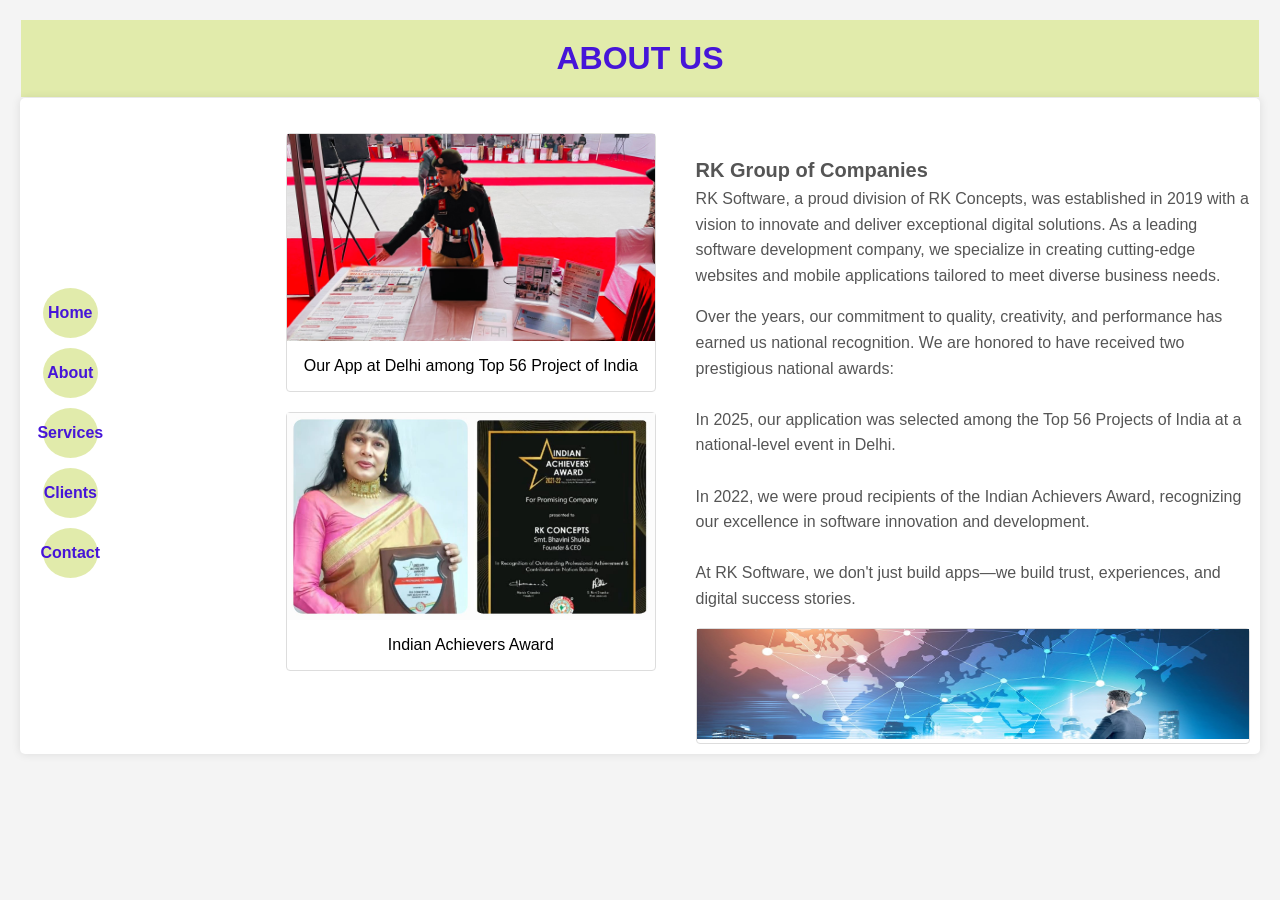
==== aboutus.html @ e4da3123 "done" ====
<!DOCTYPE html>
<html lang="en">
  <head>
    <meta charset="UTF-8" />
    <meta name="viewport" content="width=device-width, initial-scale=1.0" />
    <title>About Us</title>
    <link rel="stylesheet" href="css/about.css" />
  </head>
  <body>
    <h1
      style="
        text-align: center;
        background-color: #e0eba8f5;
        padding: 20px;
        margin: 1px;
        color: #4615d8;
      "
    >
      ABOUT US
    </h1>
    <div class="container">
      <section class="about-us">
        <div class="button-container">
          <button
            class="animate-left-button"
            style="top: 30%"
            onclick="window.location.href = 'index.html'"
          >
            Home
          </button>
          <button
            class="animate-left-button"
            style="top: 40%"
            onclick="window.location.href = 'aboutus.html'"
          >
            About
          </button>
          <button
            class="animate-left-button"
            style="top: 50%"
            onclick="window.location.href = 'Services.html'"
          >
            Services
          </button>
          <button
            class="animate-left-button"
            style="top: 60%"
            onclick="window.location.href = 'client.html'"
          >
            Clients
          </button>
          <button
            class="animate-left-button"
            style="top: 70%"
            onclick="window.location.href = 'contact.html'"
          >
            Contact
          </button>
        </div>
      </section>

      <section class="left-section">
        <div class="award-image-container">
          <img src="images/khushi.jpg" alt="Award Image 1" />
          <p>Our App at Delhi among Top 56 Project of India</p>
        </div>
        <div class="award-image-container">
          <img src="images/bhavu.jpg" alt="Award Image 2" />
          <p>Indian Achievers Award</p>
        </div>
      </section>
      <section class="right-section">
        <div class="content-area">
          <p>
            <b style="font-size: 20px">RK Group of Companies </b><br />RK
            Software, a proud division of RK Concepts, was established in 2019
            with a vision to innovate and deliver exceptional digital solutions.
            As a leading software development company, we specialize in creating
            cutting-edge websites and mobile applications tailored to meet
            diverse business needs.
          </p>
          <p>
            Over the years, our commitment to quality, creativity, and
            performance has earned us national recognition. We are honored to
            have received two prestigious national awards: <br /><br />
            In 2025, our application was selected among the Top 56 Projects of
            India at a national-level event in Delhi.<br /><br />
            In 2022, we were proud recipients of the Indian Achievers Award,
            recognizing our excellence in software innovation and development.
            <br /><br />At RK Software, we don't just build apps—we build trust,
            experiences, and digital success stories.
          </p>
        </div>
        <div class="computer-software-image-container">
          <img
            src="images/about.jpg"
            alt="Computer Software Image"
            style="height: 110px; width: 5000px"
          />
        </div>
      </section>
    </div>
  </body>
</html>
---- css/about.css ----
body {
  font-family: sans-serif;
  margin: 20px;
  background-color: #f4f4f4;
}

.container {
  display: flex;
  margin: 0 0;
  background-color: #fff;
  padding: 10px;
  border-radius: 5px;
  box-shadow: 0 0 10px rgba(0, 0, 0, 0.1);
}

.left-section {
  flex: 0.4; /* Adjust as needed for the width ratio */
  padding-right: 20px;
  display: flex;
  flex-direction: column;
  gap: 20px;
  margin-top: 25px;
}

.award-image-container {
  border: 1px solid #ddd;
  padding: 0px;
  text-align: center;
  border-radius: 4px;
}

.award-image-container img {
  max-width: 100%;
  height: auto;
  display: block;
  margin-bottom: 0.5px;
}

.right-section {
  flex: 0.6; /* Adjust as needed for the width ratio */
  padding-left: 20px;
  margin-top: 30px;
}

.right-section h1 {
  margin-top: 0;
  color: #333;
}

.content-area {
  /*margin-bottom: 20px;*/
  line-height: 1.6;
  color: #555;
}

.computer-software-image-container {
  border: 1px solid #ddd;
  padding: 0px;
  text-align: center;
  border-radius: 4px;
}

.computer-software-image-container img {
  max-width: 100%;
}
.about-us {
  display: flex;
  flex-direction: column;
  justify-content: center;
  align-items: center;
  padding: 1rem;
  position: relative;
  width: 20vw;
  height: 600px;
  box-sizing: border-box;
  padding-top: 60px;
  position: relative;
}
.button-container {
  display: flex;
  flex-direction: column; /* Stack buttons vertically */
  align-items: center; /* Center buttons horizontally within the container */
  z-index: 20; /* Ensure buttons are above the video */
}

.animate-left-button {
  background-color: #e0eba8f5; /* Example button color */
  border-radius: 50%; /* Make it a circle */
  width: 55px; /* Force a specific width for a perfect circle */
  height: 50px;
  color: #4615d8;
  font-weight: bolder;
  padding: 0; /* Remove padding, we'll control size with width/height */
  border: none;
  cursor: pointer;
  font-size: 1rem;
  position: absolute; /* Position them initially in the center */
  left: 50%;
  transform: translateX(-50%);
  z-index: 21; /* Ensure individual buttons are above the container if needed */
  animation: slideLeft 0.5s ease-in-out forwards; /* Apply the keyframe animation */
  text-align: center; /* Center text horizontally */
  line-height: 60px; /* Make line-height equal to the height for vertical centering */
  display: flex; /* Alternatively, use flexbox for centering */
  justify-content: center; /* Center content horizontally */
  align-items: center; /* Center content vertically */
  margin-bottom: 25px;
}
.animate-left-button:hover {
  height: 90px;
  width: 90px;
  background-color: #4615d8;
  color: #e0eba8f5;
  transition: 0s;
}
.button-container > button:last-child {
  margin-bottom: 0;
}
/* Individual animation delays for each button */
.button-container > button:nth-child(1) {
  animation-delay: 0s;
}

.button-container > button:nth-child(2) {
  animation-delay: 0.2s;
}

.button-container > button:nth-child(3) {
  animation-delay: 0.4s;
}

.button-container > button:nth-child(4) {
  animation-delay: 0.6s;
}

.button-container > button:nth-child(5) {
  animation-delay: 0.8s;
}

@keyframes slideLeft {
  0% {
    left: 50%;
    transform: translateX(-50%);
  }
  100% {
    left: 5%;
    transform: translateX(0);
  }
}

/* Basic responsive adjustments */
@media (max-width: 768px) {
  .container {
    display: grid;
    grid-template-columns: 20% 80%;
  }

  .left-section {
    display: flex; /* Arrange buttons and images side by side */
    width: 100%;
    padding: 0;
    margin-bottom: 20px; /* Space below this combined section */
    gap: 10px; /* Space between buttons and images */
    order: 0; /* Ensure it appears first */
    flex-direction: column;
  }

  .about-us {
    flex: 0.5; /* Take up half the width for buttons */
    align-items: flex-start; /* Align buttons to the left */
  }
  .button-container {
    width: 100%; /* Buttons take full width of their container */
    align-items: flex-start; /* Align buttons to the left */
  }

  .award-images-section {
    flex: 0.5; /* Take up half the width for images */
    display: flex; /* Arrange images side by side */
    gap: 10px;
  }

  .right-section {
    width: 100%;
    padding: 0;
    margin-bottom: 20px;
    order: 1; /* Appears second */
    display: flex;
    flex-direction: column;
    width: 400px;
  }

  /* Move individual award images out of left-section for this layout */
  .left-section > .award-image-container {
    /* No specific styling here as they are targeted within award-images-section */
    width: 100%; /* Ensure they take full width within their flex container */
  }

  .computer-software-image-container {
    width: 100%;
    order: 2; /* Appears last */
    padding: 0; /* Reset padding */
  }
}
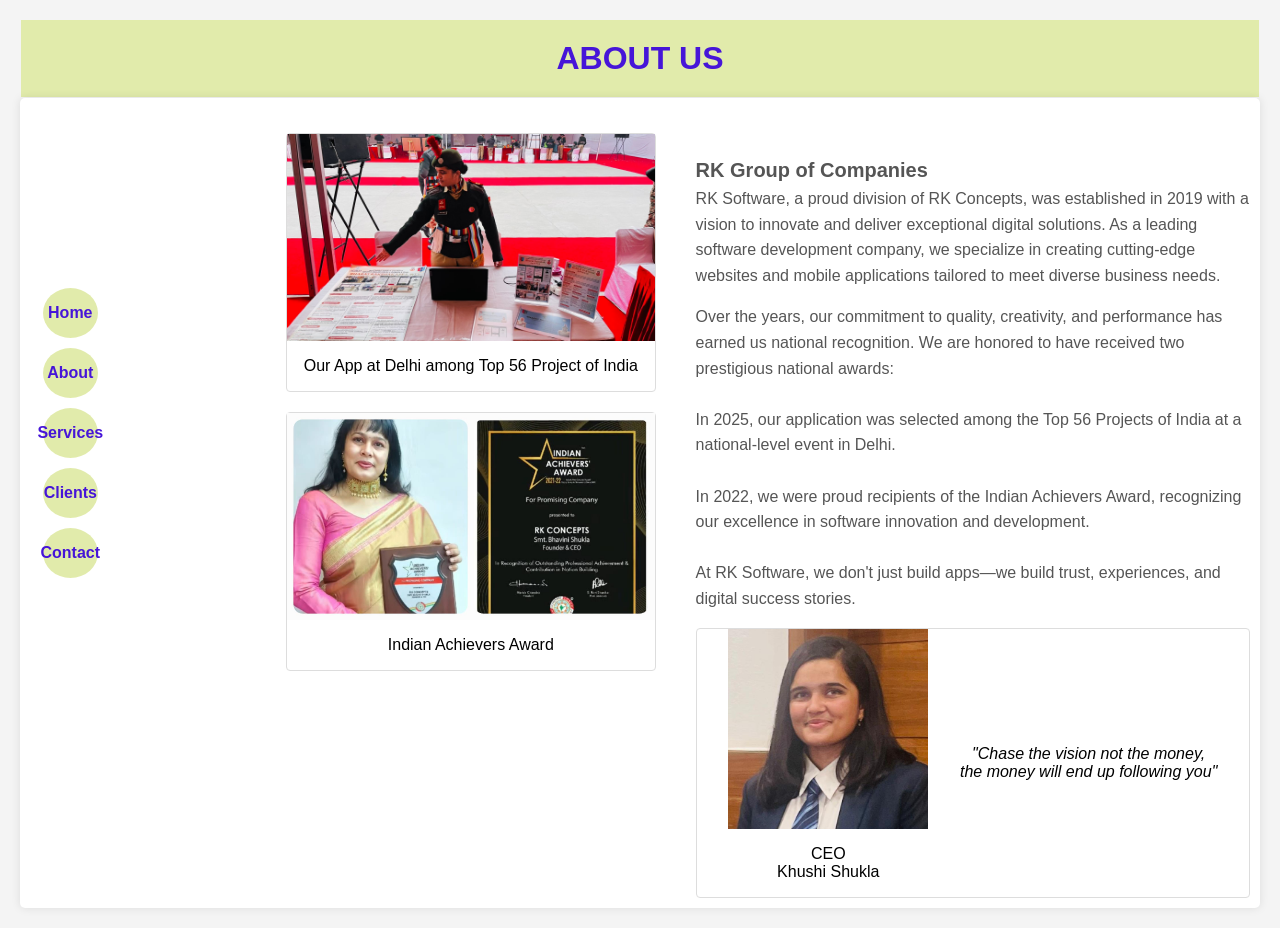
==== commit d2e7dccf: "done" ====
--- a/aboutus.html
+++ b/aboutus.html
@@ -38,7 +38,7 @@
           <button
             class="animate-left-button"
             style="top: 50%"
-            onclick="window.location.href = 'Services.html'"
+            onclick="window.location.href = 'services.html'"
           >
             Services
           </button>
@@ -92,11 +92,20 @@
           </p>
         </div>
         <div class="computer-software-image-container">
-          <img
-            src="images/about.jpg"
-            alt="Computer Software Image"
-            style="height: 110px; width: 5000px"
-          />
+          <div class="mysub">
+            <img
+              src="images/ceo.jpg"
+              alt="Computer Software Image"
+              style="height: 200px; width: 200px"
+            />
+            <p>CEO <br />Khushi Shukla <br /></p>
+          </div>
+          <p>
+            <i
+              >"Chase the vision not the money, <br />the money will end up
+              following you"</i
+            >
+          </p>
         </div>
       </section>
     </div>
--- a/css/about.css
+++ b/css/about.css
@@ -28,7 +28,12 @@
   text-align: center;
   border-radius: 4px;
 }
-
+.award-image-container:hover {
+  transform: scale(1.1); /* Slightly scale up */
+  box-shadow: 0 4px 8px rgba(0, 0, 0, 0.2); /* Add a subtle shadow */
+  transition: transform 0.2s ease-in-out, box-shadow 0.2s ease-in-out; /* Smooth transitions */
+  cursor: pointer;
+}
 .award-image-container img {
   max-width: 100%;
   height: auto;
@@ -57,11 +62,23 @@
   border: 1px solid #ddd;
   padding: 0px;
   text-align: center;
+  align-items: center;
   border-radius: 4px;
+  display: flex;
+  flex-direction: row;
+  justify-content: space-evenly;
 }
 
 .computer-software-image-container img {
   max-width: 100%;
+  height: 100%;
+}
+.computer-software-image-container p {
+  text-align: center;
+}
+.mysub {
+  display: flex;
+  flex-direction: column;
 }
 .about-us {
   display: flex;
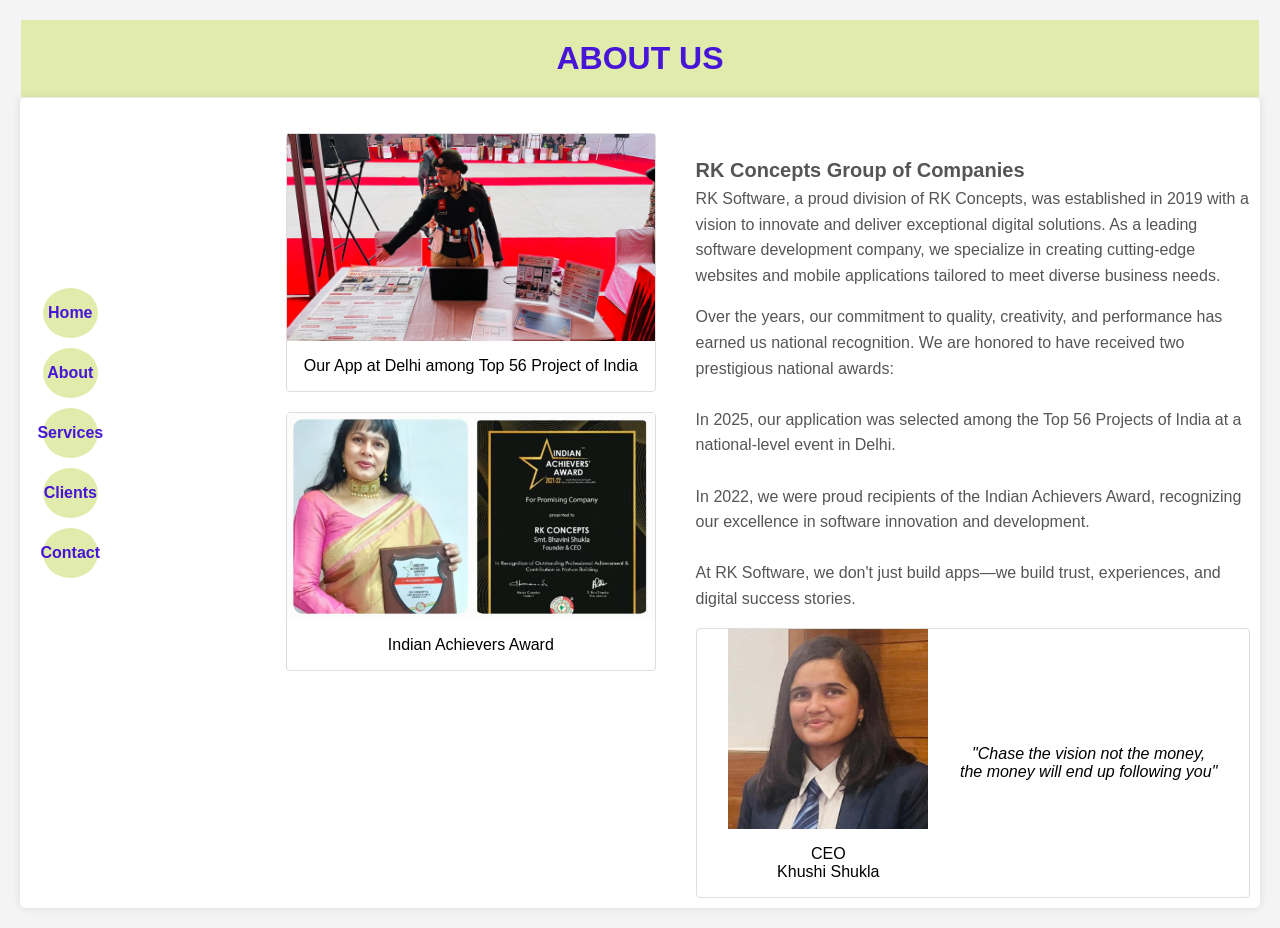
==== commit 7247482e: "done" ====
--- a/aboutus.html
+++ b/aboutus.html
@@ -72,12 +72,12 @@
       <section class="right-section">
         <div class="content-area">
           <p>
-            <b style="font-size: 20px">RK Group of Companies </b><br />RK
-            Software, a proud division of RK Concepts, was established in 2019
-            with a vision to innovate and deliver exceptional digital solutions.
-            As a leading software development company, we specialize in creating
-            cutting-edge websites and mobile applications tailored to meet
-            diverse business needs.
+            <b style="font-size: 20px">RK Concepts Group of Companies </b
+            ><br />RK Software, a proud division of RK Concepts, was established
+            in 2019 with a vision to innovate and deliver exceptional digital
+            solutions. As a leading software development company, we specialize
+            in creating cutting-edge websites and mobile applications tailored
+            to meet diverse business needs.
           </p>
           <p>
             Over the years, our commitment to quality, creativity, and
--- a/css/about.css
+++ b/css/about.css
@@ -75,6 +75,7 @@
 }
 .computer-software-image-container p {
   text-align: center;
+  word-wrap: break-word;
 }
 .mysub {
   display: flex;
